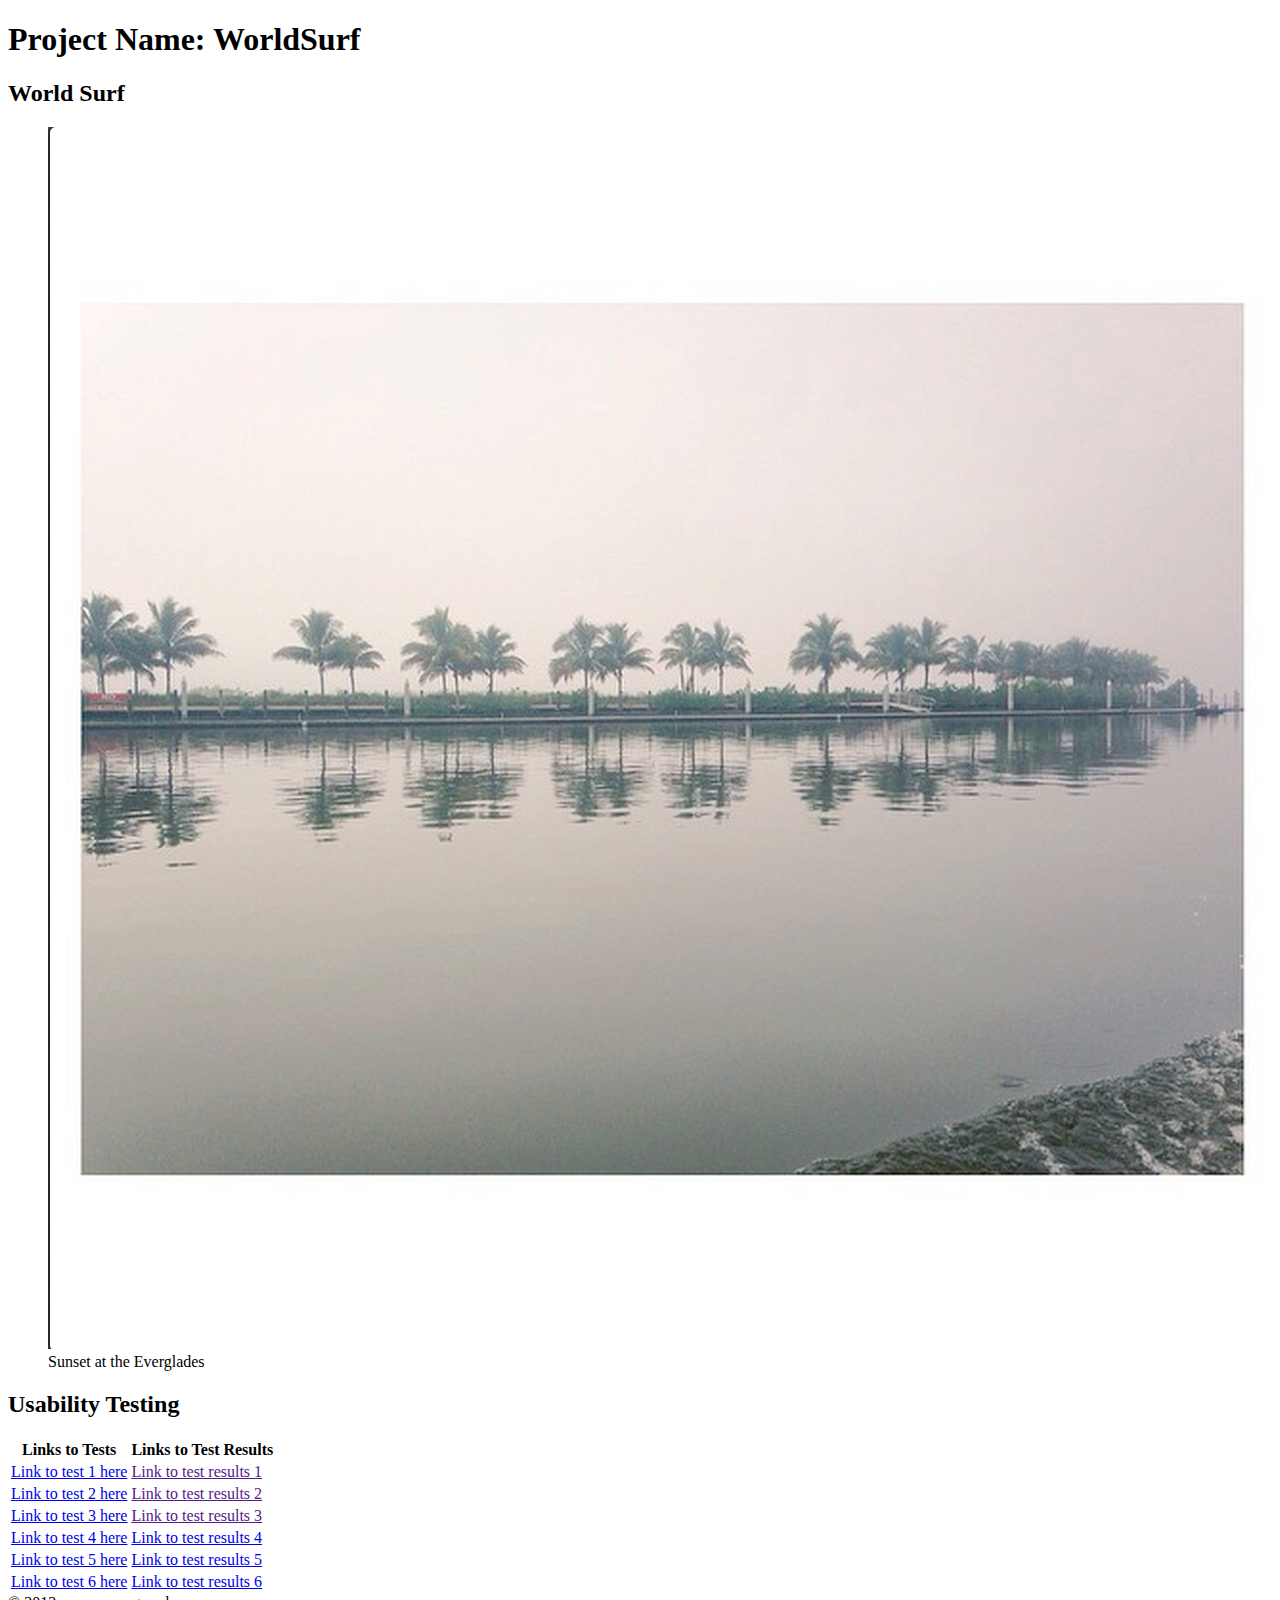
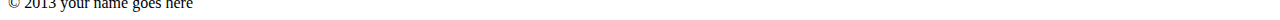
==== Landing_Page/index.html @ 3616febe "Added different image" ====
<!DOCTYPE html>
<!--[if lt IE 7]>      <html class="no-js lt-ie9 lt-ie8 lt-ie7"> <![endif]-->
<!--[if IE 7]>         <html class="no-js lt-ie9 lt-ie8"> <![endif]-->
<!--[if IE 8]>         <html class="no-js lt-ie9"> <![endif]-->
<!--[if gt IE 8]><!--> 
<html class="no-js"> <!--<![endif]-->
<head>
    <meta charset="utf-8">
    <title>WiU Template</title>
    <meta name="description" content="">
    <meta name="viewport" content="width=device-width">
    <link rel="stylesheet" href="css/main.css">
</head>
<body>

<div id="wrapper">
  <header>
     <h1>Project Name: WorldSurf</h1>
  </header>
  <section class="main">
    <h2 class="desc-title">World Surf</h2>
    <!-- Replace this text with your description of the project -->
    <p class="description"></p>
    <figure>
    <!--   add your image to the img folder 
      Replace the "img.jpg" with the name of your image  -->
      <img src="img/7745.png" alt="The Everglades"  />
      <figcaption>Sunset at the Everglades</figcaption>    
    </figure>
  </section>
  <section class="sec">
    <h2>Usability Testing</h2>
    <table id="tests">
       <thead>
          <tr>
            <th>Links to Tests</th>
            <th>Links to Test Results</th> 
          </tr>
       </thead>
       <tbody>
          <tr class="odd">
             <td><a href="https://usabilityhub.com/preview/3cdf6db3a353">Link to test 1 here</a></td>
             <td><a href="">Link to test results 1</a></td>
          </tr>
          <tr>
             <td><a href="#">Link to test 2 here</a></td>
             <td><a href="">Link to test results 2</a></td>
          </tr>
          <tr class="odd">
             <td><a href="#">Link to test 3 here</a></td>
             <td><a href="">Link to test results 3</a></td>
          </tr>
          <tr>
             <td><a href="#">Link to test 4 here</a></td>
             <td><a href="#">Link to test results 4</a></td>
          </tr>
          <tr class="odd">
             <td><a href="#">Link to test 5 here</a></td>
             <td><a href="#">Link to test results 5</a></td>
          </tr>
          <!-- start link -->
          <tr>
             <td><a href="#">Link to test 6 here</a></td>
             <td><a href="#">Link to test results 6</a></td>
          </tr>
          <!-- end link -->
          <!-- to add a new link copy from start link to end link and paste here-->
       </tbody>
    </table>
  </section>
  
  <footer> &copy; 2013 your name goes here</footer>
  </div> <!-- #wrapper div ends here-->
</body>
</html>
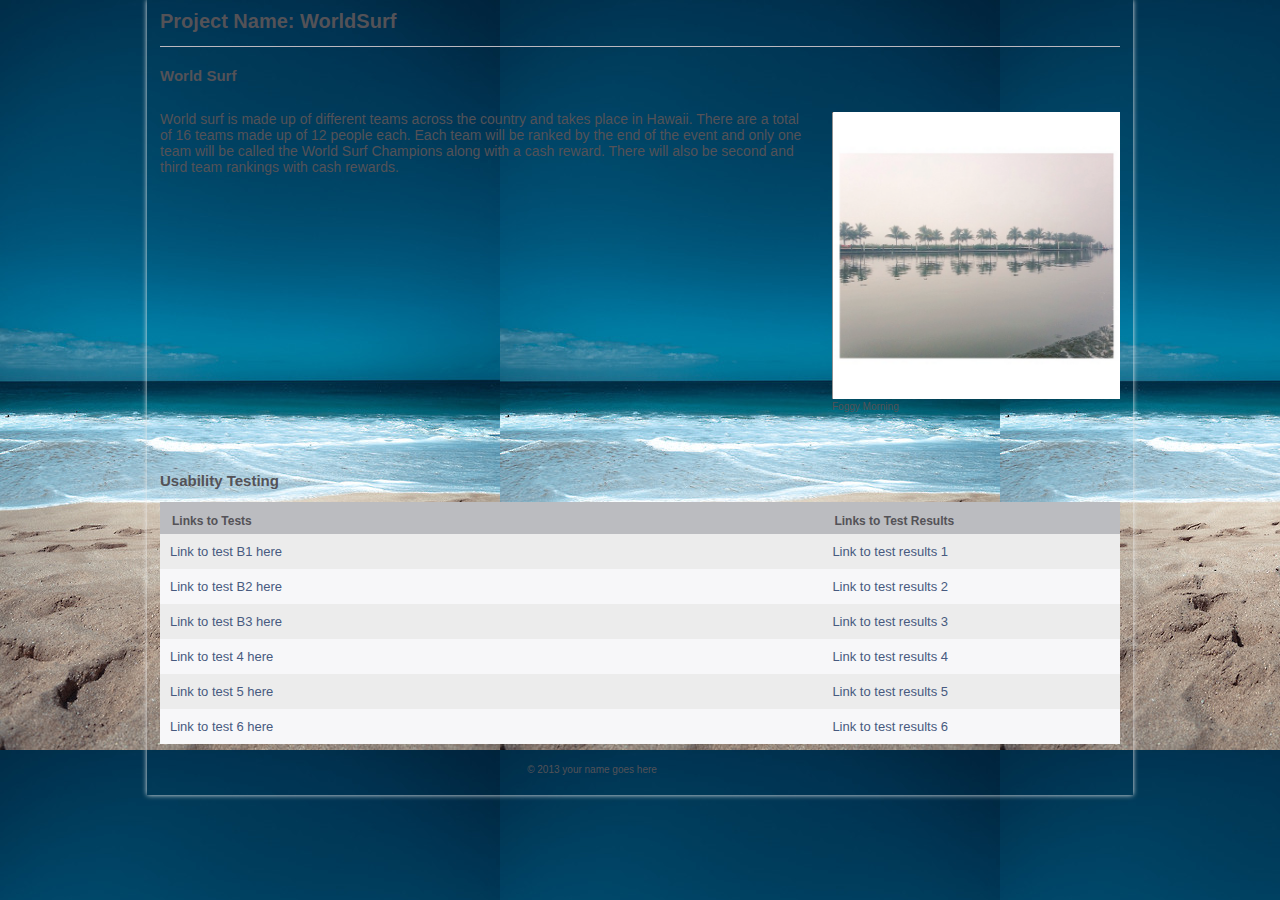
==== commit d98973a7: "Updating B3 Assignment" ====
--- a/Landing_Page/index.html
+++ b/Landing_Page/index.html
@@ -20,12 +20,12 @@
   <section class="main">
     <h2 class="desc-title">World Surf</h2>
     <!-- Replace this text with your description of the project -->
-    <p class="description"></p>
+    <p class="description">World surf is made up of different teams across the country and takes place in Hawaii. There are a total of 16 teams made up of 12 people each. Each team will be ranked by the end of the event and only one team will be called the World Surf Champions along with a cash reward. There will also be second and third team rankings with cash rewards.</p>
     <figure>
     <!--   add your image to the img folder 
       Replace the "img.jpg" with the name of your image  -->
       <img src="img/7745.png" alt="The Everglades"  />
-      <figcaption>Sunset at the Everglades</figcaption>    
+      <figcaption>Foggy Morning</figcaption>    
     </figure>
   </section>
   <section class="sec">
@@ -39,15 +39,15 @@
        </thead>
        <tbody>
           <tr class="odd">
-             <td><a href="https://usabilityhub.com/preview/3cdf6db3a353">Link to test 1 here</a></td>
+             <td><a href="https://usabilityhub.com/preview/3cdf6db3a353">Link to test B1 here</a></td>
              <td><a href="">Link to test results 1</a></td>
           </tr>
           <tr>
-             <td><a href="#">Link to test 2 here</a></td>
+             <td><a href="https://usabilityhub.com/preview/c48136ac266b">Link to test B2 here</a></td>
              <td><a href="">Link to test results 2</a></td>
           </tr>
           <tr class="odd">
-             <td><a href="#">Link to test 3 here</a></td>
+             <td><a href="https://usabilityhub.com/tests/cd2913558d63">Link to test B3 here</a></td>
              <td><a href="">Link to test results 3</a></td>
           </tr>
           <tr>
--- a/Landing_Page/css/main.css
+++ b/Landing_Page/css/main.css
@@ -0,0 +1,201 @@
+
+/*-------------------------------------------  general -------------------------------------------------------*/
+body{
+	font-size: 62.5%;
+	font-family: helvetica, arial, sans-serif;
+	color:#545257; /*changes color of the whole text*/
+	margin-top: 0;
+	background-image: url('../img/wave.jpg');
+}
+#wrapper{
+	width:960px;
+	margin: 0 auto;
+	padding-left: 1%;
+	padding-right: 1%;
+	-webkit-box-shadow: 0px 0px 5px #ececec;
+	-moz-box-shadow:    0px 0px 5px #ececec;
+	box-shadow:         0px 0px 5px #ececec;
+
+}
+/*-------------------------------------------  header -------------------------------------------------------*/
+
+header{
+	border-bottom: 1px solid #bbb8bf; /*changes color of border under project name*/
+}
+h1{
+	margin-top: 0;
+	padding-top: 10px;
+}
+h2{
+	margin-top: 20px;
+}
+/*-------------------------------------------  table -------------------------------------------------------*/
+table{
+	background: #f7f7f9;  /*changes color of the background of the table*/
+	border-collapse: collapse;
+	width: 100%;
+}
+tr{
+	display: table-row;
+	border-color: inherit;
+}
+.odd{
+	background: #ececec; /*changes color of the stripes table*/
+}
+th{
+	text-align: left;
+	padding: 1em 1em .5em;
+	font-weight: bold;
+	font-size: 120%;
+	color: #545257;  /*changes color of table hd text*/
+	background: #bbbcc0; /*changes color of table hd background*/
+}
+th:first-child{
+	/*border-right: 1px solid #6a7680;*/
+}
+td{
+	padding: 1em 1em;
+	width: 69%;
+}
+td:first-child{
+	/*border-right: 1px solid #6a7680;*/
+}
+/*-------------------------------------------  top section-------------------------------------------------------*/
+.main{
+
+	overflow: auto;
+	/*border-bottom: 1px solid #bbb8bf;*/
+}
+.main p{
+	width: 67.5%;
+	float: left;
+	font-size: 1.4em;
+
+}
+.main figure{
+	float: right;
+	margin: 15px 0 20px 0;
+	width: 30%;
+
+}
+figure img{
+	width: 100%;
+}
+.sec{
+	clear: both;
+	margin-top: 40px;
+	
+}
+
+/*-------------------------------------------  links -------------------------------------------------------*/
+a{
+	text-decoration: none;
+	font-size: 1.3em;
+	color: #475a80;  /*changes color of the links*/
+}
+a:hover{
+	text-decoration: underline;
+}
+/*-------------------------------------------  footer-------------------------------------------------------*/
+footer{
+	margin-top: 20px;
+	margin-bottom: 20px;
+	padding-bottom: 20px;
+	text-align: center;
+	width: 90%;
+}
+/* ------------------------------------------- Media Queries -------------------------------------------------------*/
+
+
+	/* Smaller than standard 960 (devices and browsers) */
+	@media only screen and (max-width: 959px) {
+		#wrapper{
+			width:98%;
+		}	
+	}
+	/* Tablet Portrait size to standard 960 (devices and browsers) */
+	@media only screen and (min-width: 768px) and (max-width: 959px) {
+
+		#wrapper{
+			width:98%;
+
+		}
+		.main figure{
+			width: 35%;
+		}
+		.main figure img{
+			width: 100%;	
+		}
+		.main p{
+			width: 60%;	
+		}
+		td{
+			width: 50%;
+		}
+	}
+
+	/* All Mobile Sizes (devices and browser) */
+	@media only screen and (max-width: 767px) {
+		#wrapper{
+			width: 95%;
+	
+		}
+		.main, header, h2{
+			padding-left: 1%;
+			padding-right: 1%;
+		}
+		.main figure{
+			width: 100%;
+			float: right;
+		}
+		.main p{
+			width: 98%;
+		}
+		.main figure img{
+			width: 100%;
+		}
+		td{
+			width: 50%;
+		}
+	}
+
+	/* Mobile Landscape Size to Tablet Portrait (devices and browsers) */
+	@media only screen and (min-width: 480px) and (max-width: 767px) {
+		#wrapper{
+			width: 98%;
+			min-width: 480px;
+			max-width: 767px;
+		}
+		.main p{
+			width: 100%;
+		}
+		td{
+
+			width: 50%;
+		}
+	}
+	/* Mobile Portrait Size to Mobile Landscape Size (devices and browsers) */
+	@media only screen and (max-width: 479px) {
+		#wrapper{
+			width: 96%;
+		}
+		figure {
+			display: none;
+		}
+		figcaption{
+			display: none;
+		}
+		.sec{
+			margin-top: 10px;
+		}
+		tr{
+			height: 44px;
+			line-height: 44px;
+		}
+		td{
+			width: 50%;
+			
+		}
+	}
+
+
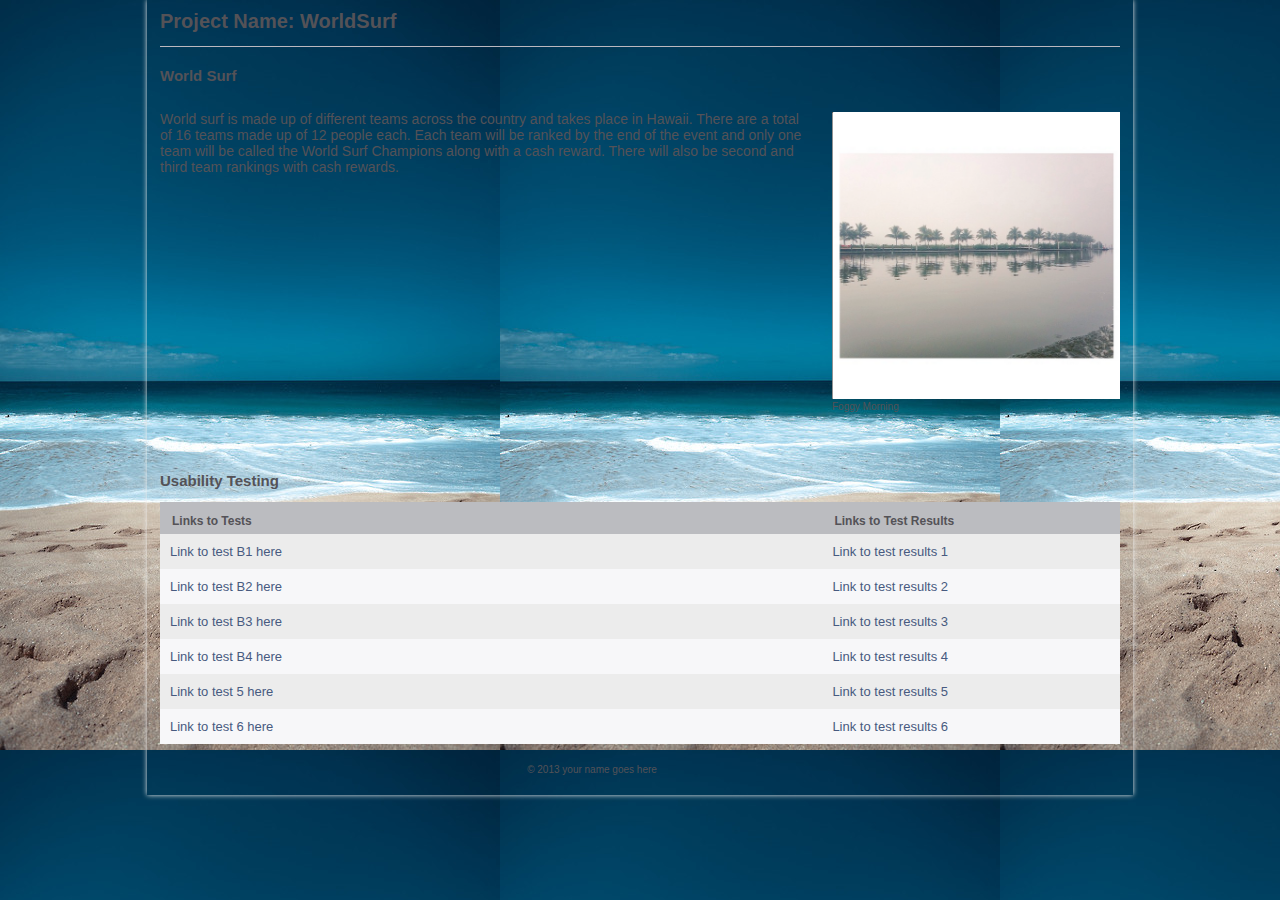
==== commit 5d201538: "Updated B4 Files" ====
--- a/Landing_Page/index.html
+++ b/Landing_Page/index.html
@@ -47,11 +47,11 @@
              <td><a href="">Link to test results 2</a></td>
           </tr>
           <tr class="odd">
-             <td><a href="https://usabilityhub.com/tests/cd2913558d63">Link to test B3 here</a></td>
+             <td><a href="https://usabilityhub.com/preview/cd2913558d63">Link to test B3 here</a></td>
              <td><a href="">Link to test results 3</a></td>
           </tr>
           <tr>
-             <td><a href="#">Link to test 4 here</a></td>
+             <td><a href="https://usabilityhub.com/preview/31d9f1c00015">Link to test B4 here</a></td>
              <td><a href="#">Link to test results 4</a></td>
           </tr>
           <tr class="odd">
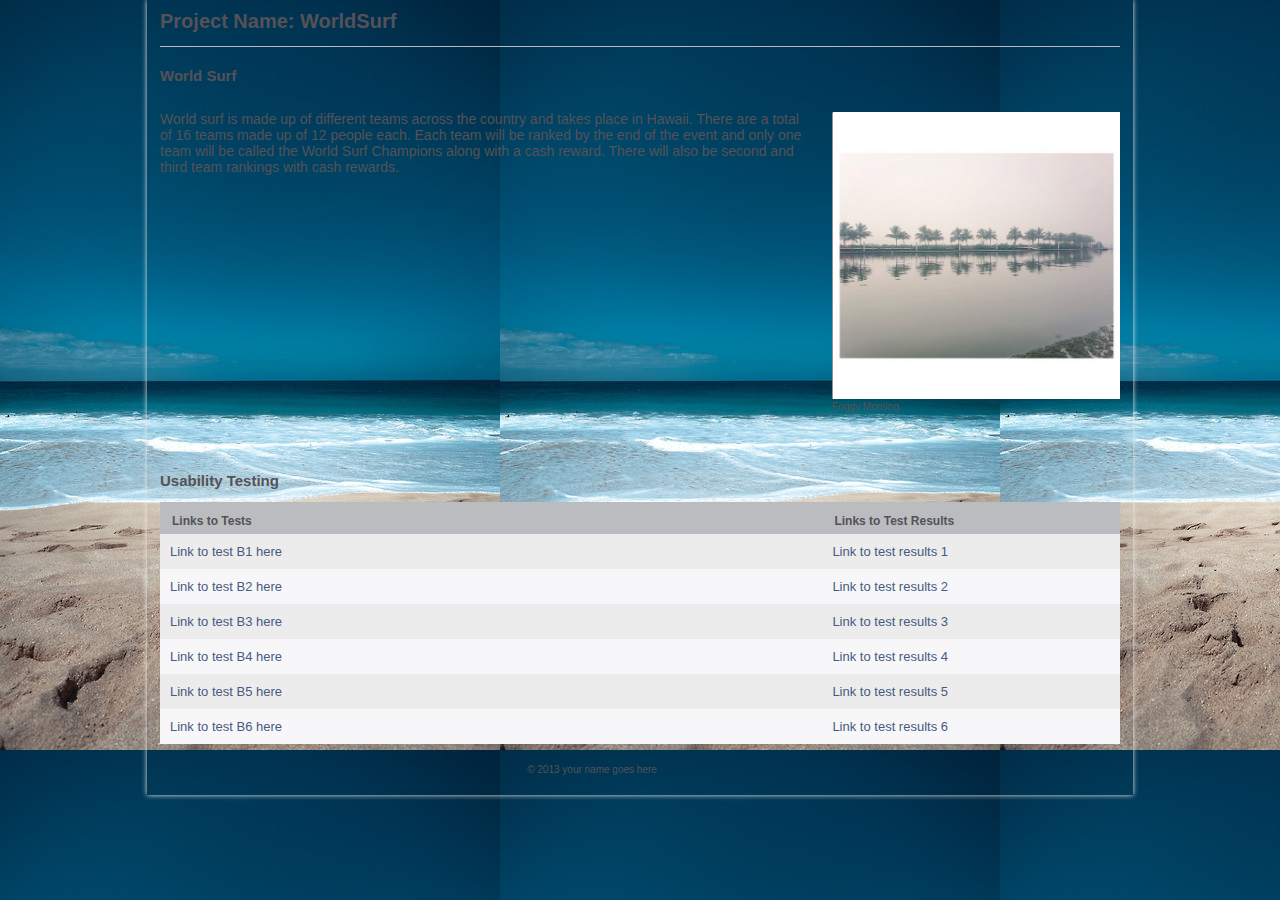
==== commit 542eaaef: "This is my B6 Project" ====
--- a/Landing_Page/index.html
+++ b/Landing_Page/index.html
@@ -55,12 +55,12 @@
              <td><a href="#">Link to test results 4</a></td>
           </tr>
           <tr class="odd">
-             <td><a href="#">Link to test 5 here</a></td>
+             <td><a href="https://usabilityhub.com/preview/a5a73c63b7a2">Link to test B5 here</a></td>
              <td><a href="#">Link to test results 5</a></td>
           </tr>
           <!-- start link -->
           <tr>
-             <td><a href="#">Link to test 6 here</a></td>
+             <td><a href="https://usabilityhub.com/preview/586211a8f1cb">Link to test B6 here</a></td>
              <td><a href="#">Link to test results 6</a></td>
           </tr>
           <!-- end link -->
